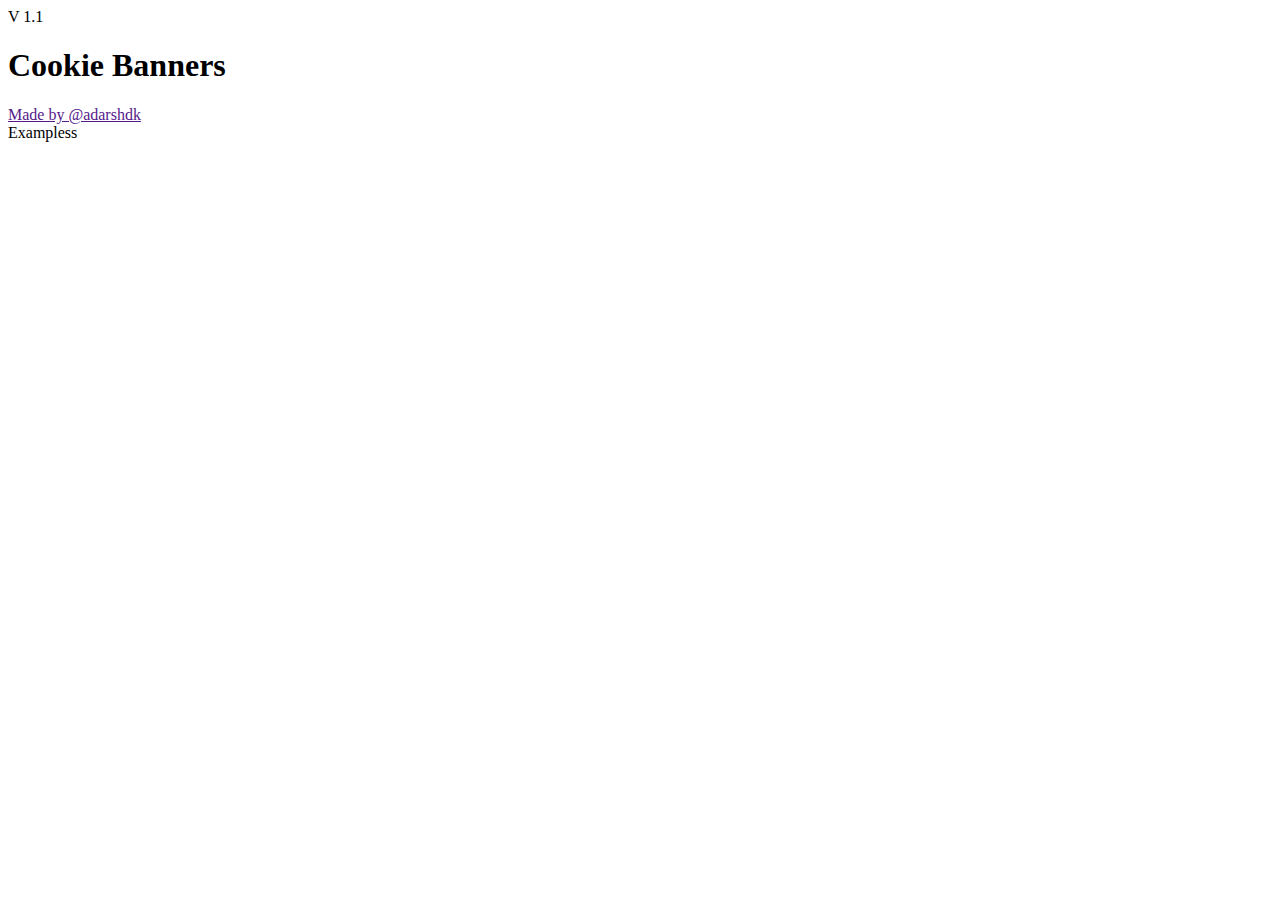
==== home-work03/index.html @ 74f6d562 "first commit" ====
<!DOCTYPE html>
<html lang="en">
<head>
    <link rel="preconnect" href="https://fonts.googleapis.com"><link rel="preconnect" href="https://fonts.gstatic.com" crossorigin><link href="https://fonts.googleapis.com/css2?family=Lato:wght@400;700&display=swap" rel="stylesheet">
    <style> @import url('https://fonts.googleapis.com/css2?family=Lato:wght@400;700&display=swap'); </style>
    <style> @import url('https://fonts.googleapis.com/css2?family=Inter:wght@400;500;700&family=Roboto&display=swap'); </style>
    <link rel="preconnect" href="https://fonts.googleapis.com"><link rel="preconnect" href="https://fonts.gstatic.com" crossorigin><link href="https://fonts.googleapis.com/css2?family=Inter:wght@400;500;700&family=Roboto&display=swap" rel="stylesheet">
    <meta charset="UTF-8">
    <meta http-equiv="X-UA-Compatible" content="IE=edge">
    <meta name="viewport" content="width=device-width, initial-scale=1.0">
    <title>Document</title>
    <link rel="stylesheet" href="./styles/styles.css">
</head>
<body>
    <header>
        <div class="version">
            <span class="version_text">V 1.1</span>
        </div>
        <div class="title">
            <h1>
                Cookie Banners
            </h1>
        </div>
        <div class="creator">
            <a class="creator_name" href="">Made by @adarshdk</a>
        </div>
        <div class="exampl">
            <span class="exampless">
                Exampless
            </span>
        </div>
    </header>
    <section>
        <div class="all_banners">
            <div class="two_firs_banners">
                <div class="first_banner">
                    <div class="first_banner_text_and_buttons">
                        
                    </div>
                </div>

            </div>
        </div>
    </section>
</body>
</html>
---- home-work03/styles/styles.css ----
font-family: 'Lato', sans-serif;

span {
    font-family: 'Inter', sans-serif;
}
p {
    font-family: 'Roboto', sans-serif;
}
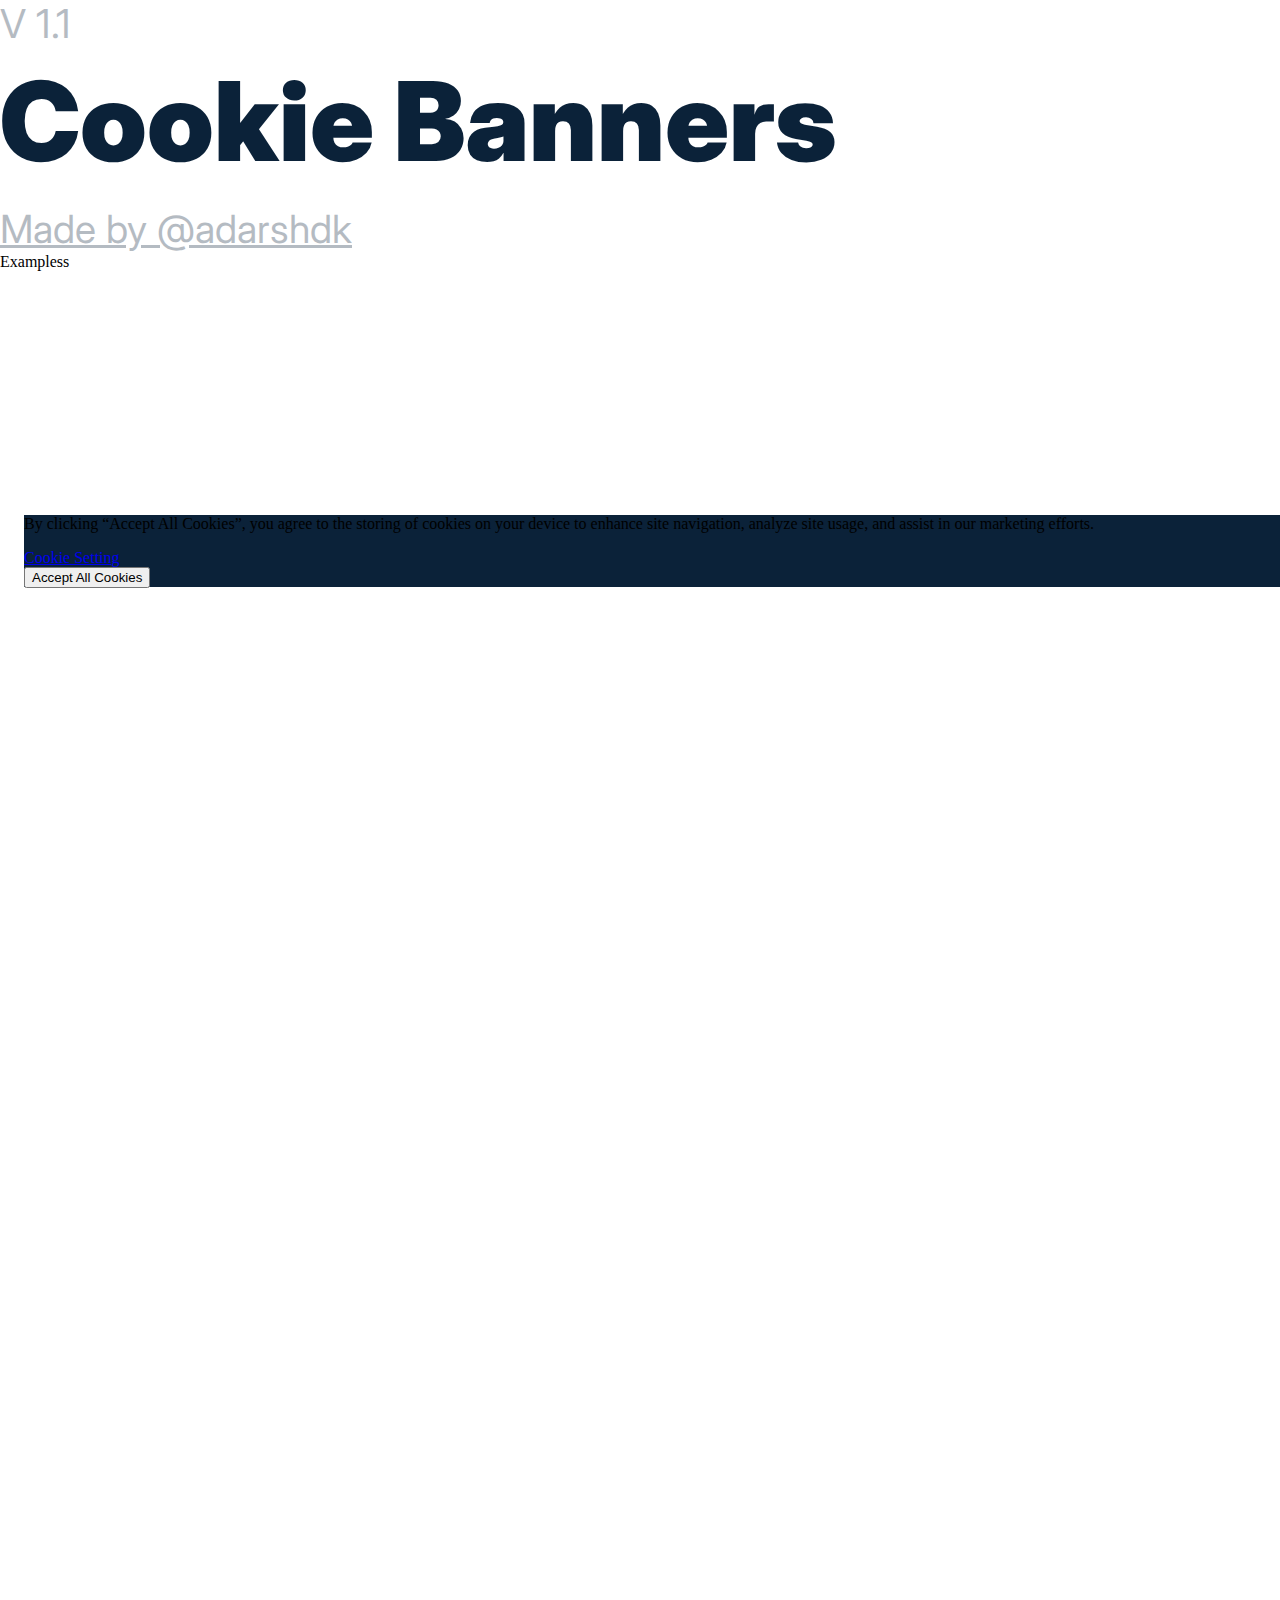
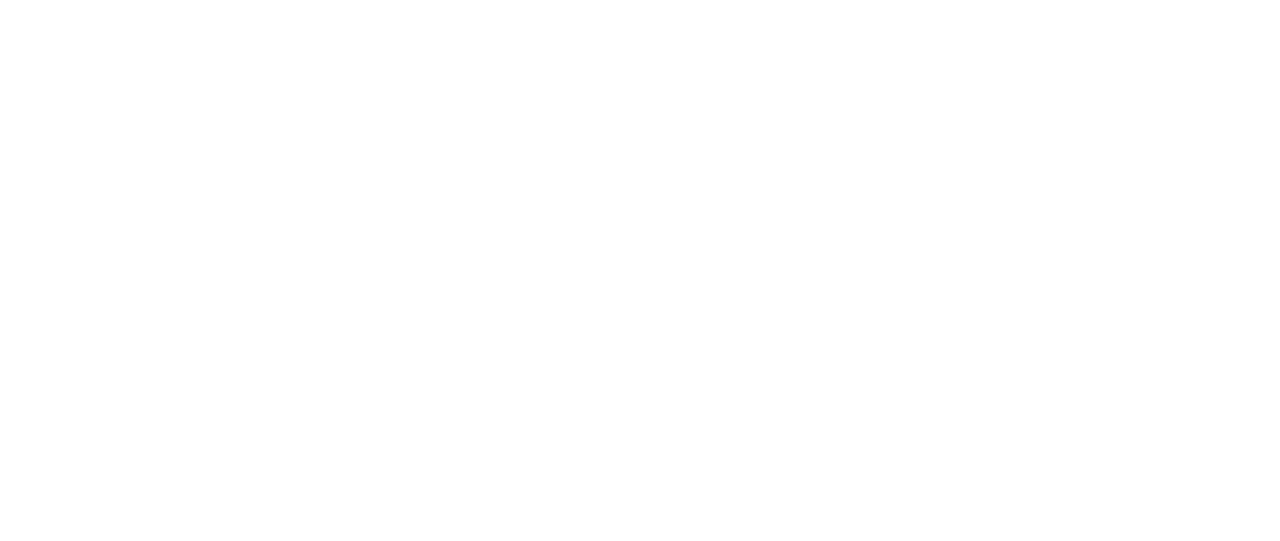
==== commit 7979b0b7: "home work03" ====
--- a/home-work03/index.html
+++ b/home-work03/index.html
@@ -13,34 +13,49 @@
 </head>
 <body>
     <header>
-        <div class="version">
+        <div class="version_div">
             <span class="version_text">V 1.1</span>
         </div>
-        <div class="title">
+            
+        <div class="tittle_div">
+        
             <h1>
                 Cookie Banners
             </h1>
         </div>
-        <div class="creator">
+        <div class="creator_div">
             <a class="creator_name" href="">Made by @adarshdk</a>
         </div>
-        <div class="exampl">
+        <div class="example_div">
             <span class="exampless">
                 Exampless
             </span>
         </div>
     </header>
-    <section>
-        <div class="all_banners">
+    <main> 
+        <section class="all_banners">            
             <div class="two_firs_banners">
                 <div class="first_banner">
                     <div class="first_banner_text_and_buttons">
-                        
+                        <div class="first_banner_text">
+                            <p>
+                                By clicking “Accept All Cookies”, you agree to the storing of cookies on your device to enhance site navigation, analyze site usage, and assist in our marketing efforts.
+                            </p>
+                        </div>
+                        <div class="first_banner_buttons">
+                            <div class="first_banner_button_1">
+                                <a href="#">Cookie Setting</a>
+                            </div>
+                            <div class="first_banner_button_2">
+                                <button class="button_accept_all">
+                                    Accept All Cookies
+                                </button>
+                            </div>
+                        </div>
                     </div>
                 </div>
-
             </div>
-        </div>
-    </section>
+        </section>
+    </main> 
 </body>
 </html>--- a/home-work03/styles/styles.css
+++ b/home-work03/styles/styles.css
@@ -1,8 +1,81 @@
-font-family: 'Lato', sans-serif;
+body {
+    margin: 0;
+    padding: 0;
+    border: 0;
+    font-size: 100%;
+    font: inherit;
+    vertical-align: baseline;
+}
 
-span {
-    font-family: 'Inter', sans-serif;
+.version_div {
+/*position: absolute;*/
+width: 82px;
+height: 48px;
+display: flex;
 }
-p {
-    font-family: 'Roboto', sans-serif;
+.version_text {
+font-family: 'Inter';
+font-style: normal;
+font-weight: 400;
+font-size: 40px;
+line-height: 48px;
+display: flex;
+align-items: center;
+
+color: #0B2239;
+
+opacity: 0.3;
+
+}
+
+.tittle_div {
+margin-block-start: 7px;
+margin-block-end: 17px;
+width: 1123px;
+height: 133px;
+}
+
+h1 {
+margin-block-start: 0em;
+margin-block-end: 0em;
+margin-inline-start: 0px;
+margin-inline-end: 0px;
+font-family: 'Inter';
+font-style: normal;
+font-weight: 900;
+font-size: 110px;
+line-height: 133px;
+display: flex;
+align-items: center;
+color: #0B2239;
+}
+.creator_div {
+width: 389px;
+height: 48px;
+display: flex;
+align-items: center;
+}
+
+.creator_name {
+font-family: 'Inter';
+font-style: normal;
+font-weight: 400;
+font-size: 39px;
+line-height: 48px;
+color: #0B2239;
+opacity: 0.3;
+}
+
+main {
+position: relative;
+width: 1488px;
+height: 1430px;
+padding: 228px 24px 212px 24px;
+}
+
+.first_banner {
+width: 1440px;
+height: 72px;
+
+background: #0B2239;
 }